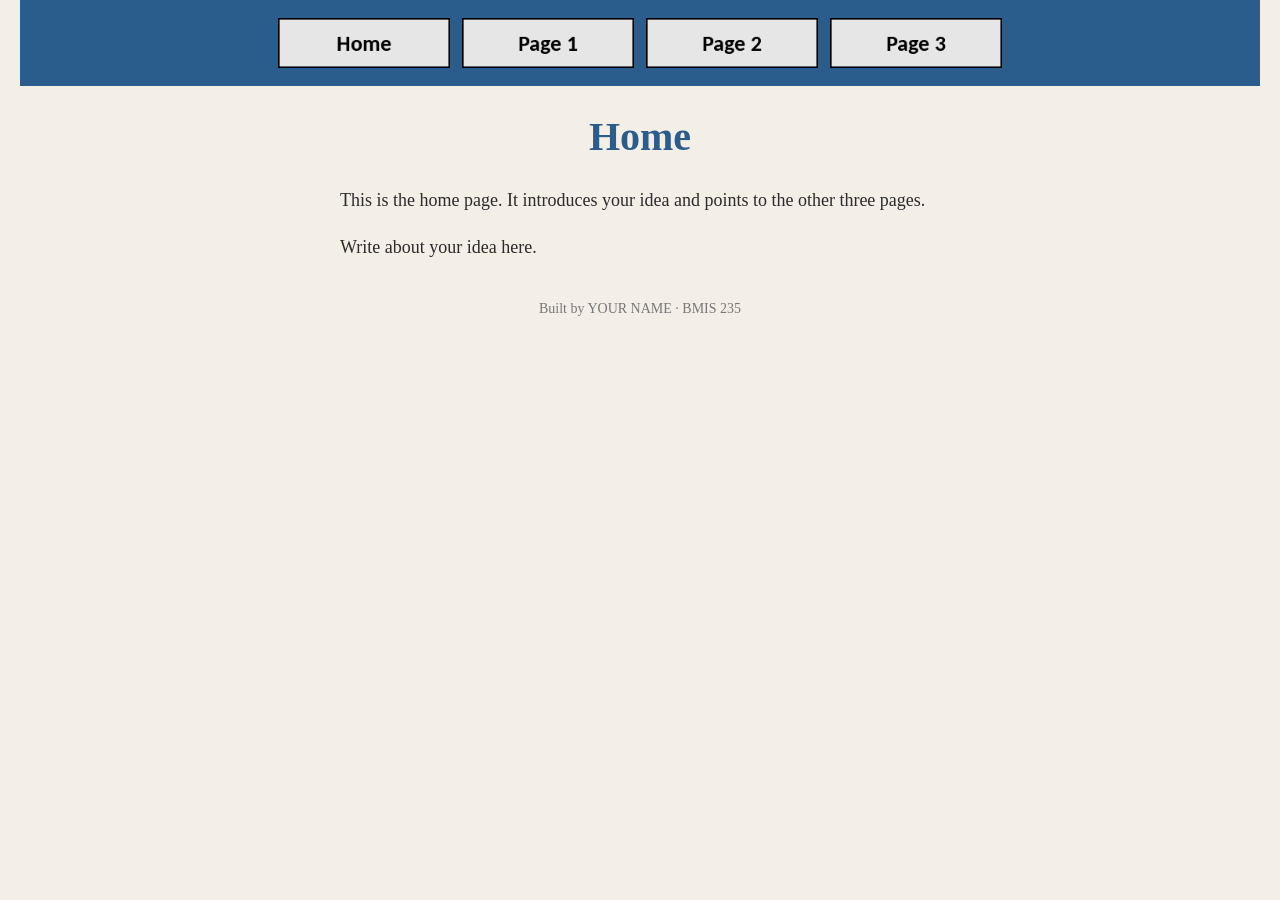
==== index.html @ 7856d3d1 "Initial commit" ====
<!DOCTYPE html>
<!--
  Author: YOUR NAME
  GU username: YOUR-GU-USERNAME
  Course: BMIS 235 - HTML-3
-->
<html lang="en">
<head>
<meta charset="utf-8">
<meta name="author" content="YOUR NAME">
<title>Home</title>

<!-- this one line connects the page to the stylesheet -->
<link rel="stylesheet" href="styles.css">
</head>
<body>

<!-- ===== MENU ============================================================
     The menu is four links. Each link wraps an image instead of words.
     Build it once on this page, check that every link works,
     then copy the whole <nav> block and paste it over the menu on the
     other three pages, so every page has the exact same menu.
     ===================================================================== -->
<nav>
    <a href="index.html"><img src="img/home.png" alt="Home"></a>
    <a href="page1.html"><img src="img/page1.png" alt="Page 1"></a>
    <a href="page2.html"><img src="img/page2.png" alt="Page 2"></a>
    <a href="page3.html"><img src="img/page3.png" alt="Page 3"></a>
</nav>

<h1>Home</h1>
<p>This is the home page. It introduces your idea and points to the other three pages.</p>
<p>Write about your idea here.</p>

<!-- ===== SHOWCASE ======================================================
     This box is empty on purpose. In Part 7 you paste an interactive
     graphic BETWEEN the opening <div> and the closing </div> below.
     ===================================================================== -->
<div class="showcase"></div>

<!-- Footer: fill in your name -->
<footer>Built by YOUR NAME &middot; BMIS 235</footer>

</body>
</html>
---- styles.css ----
/* =====================================================================
   styles.css  ·  YOUR BRAND
   ---------------------------------------------------------------------
   This one file is your brand guide. Every page that links to it gets
   the same font, the same colors and the same spacing.
   Change a color here once, and every page changes.

   Use the same font and colors you picked for your Excel menu images,
   so the menu and the pages look like one brand.
   ===================================================================== */

body {
    font-family: Georgia, "Times New Roman", serif;
    background-color: #f4efe6;
    color: #2b2b2b;
    margin: 0;
    padding: 0 20px 40px 20px;
}

/* the menu at the top of every page */
nav {
    background-color: #2b5d8c;
    padding: 14px;
    text-align: center;
}

/* every image inside the menu is forced to the same height.
   If your images still look different sizes, their WIDTHS are
   different: go back to Excel and make every cell the same size. */
nav img {
    height: 50px;
    margin: 4px;
    vertical-align: middle;
}

/* no underline or border around the image links */
nav a {
    text-decoration: none;
}

h1 {
    color: #2b5d8c;
    text-align: center;
    font-size: 40px;
}

p {
    max-width: 600px;
    margin: 20px auto;
    font-size: 18px;
    line-height: 1.5;
}

footer {
    text-align: center;
    font-size: 14px;
    color: #777777;
    margin-top: 40px;
}
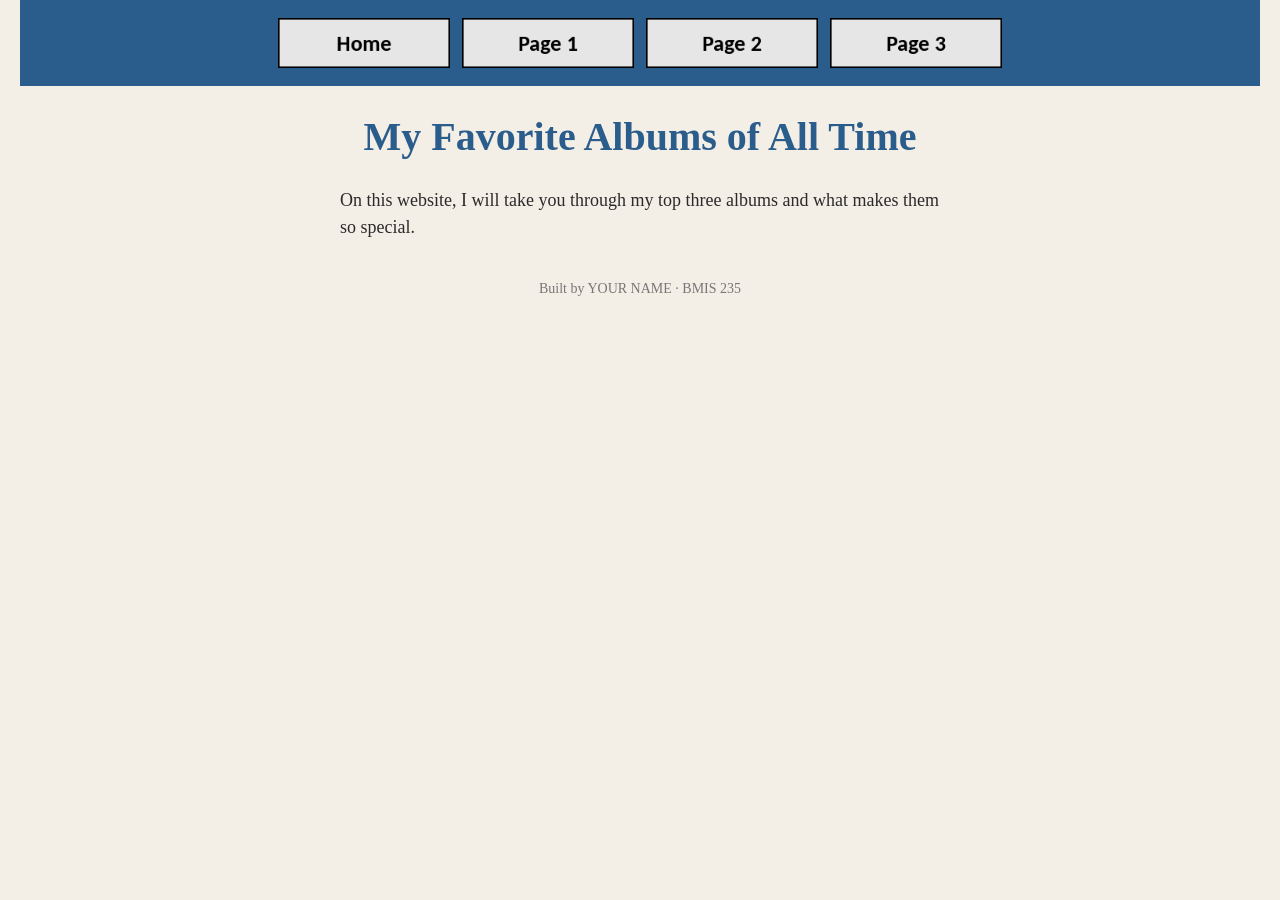
==== commit aa229036: "Update index.html" ====
--- a/index.html
+++ b/index.html
@@ -1,13 +1,13 @@
 <!DOCTYPE html>
 <!--
-  Author: YOUR NAME
-  GU username: YOUR-GU-USERNAME
+  Author: Zach Wilson
+  GU username: Zwilson2
   Course: BMIS 235 - HTML-3
 -->
 <html lang="en">
 <head>
 <meta charset="utf-8">
-<meta name="author" content="YOUR NAME">
+<meta name="author" content="Zach Wilson">
 <title>Home</title>
 
 <!-- this one line connects the page to the stylesheet -->
@@ -23,14 +23,13 @@
      ===================================================================== -->
 <nav>
     <a href="index.html"><img src="img/home.png" alt="Home"></a>
-    <a href="page1.html"><img src="img/page1.png" alt="Page 1"></a>
-    <a href="page2.html"><img src="img/page2.png" alt="Page 2"></a>
-    <a href="page3.html"><img src="img/page3.png" alt="Page 3"></a>
+    <a href="gotgh.html"><img src="img/page1.png" alt="Page 1"></a>
+    <a href="afut.html"><img src="img/page2.png" alt="Page 2"></a>
+    <a href="punisher.html"><img src="img/page3.png" alt="Page 3"></a>
 </nav>
 
-<h1>Home</h1>
-<p>This is the home page. It introduces your idea and points to the other three pages.</p>
-<p>Write about your idea here.</p>
+<h1>My Favorite Albums of All Time</h1>
+<p>On this website, I will take you through my top three albums and what makes them so special.</p>
 
 <!-- ===== SHOWCASE ======================================================
      This box is empty on purpose. In Part 7 you paste an interactive
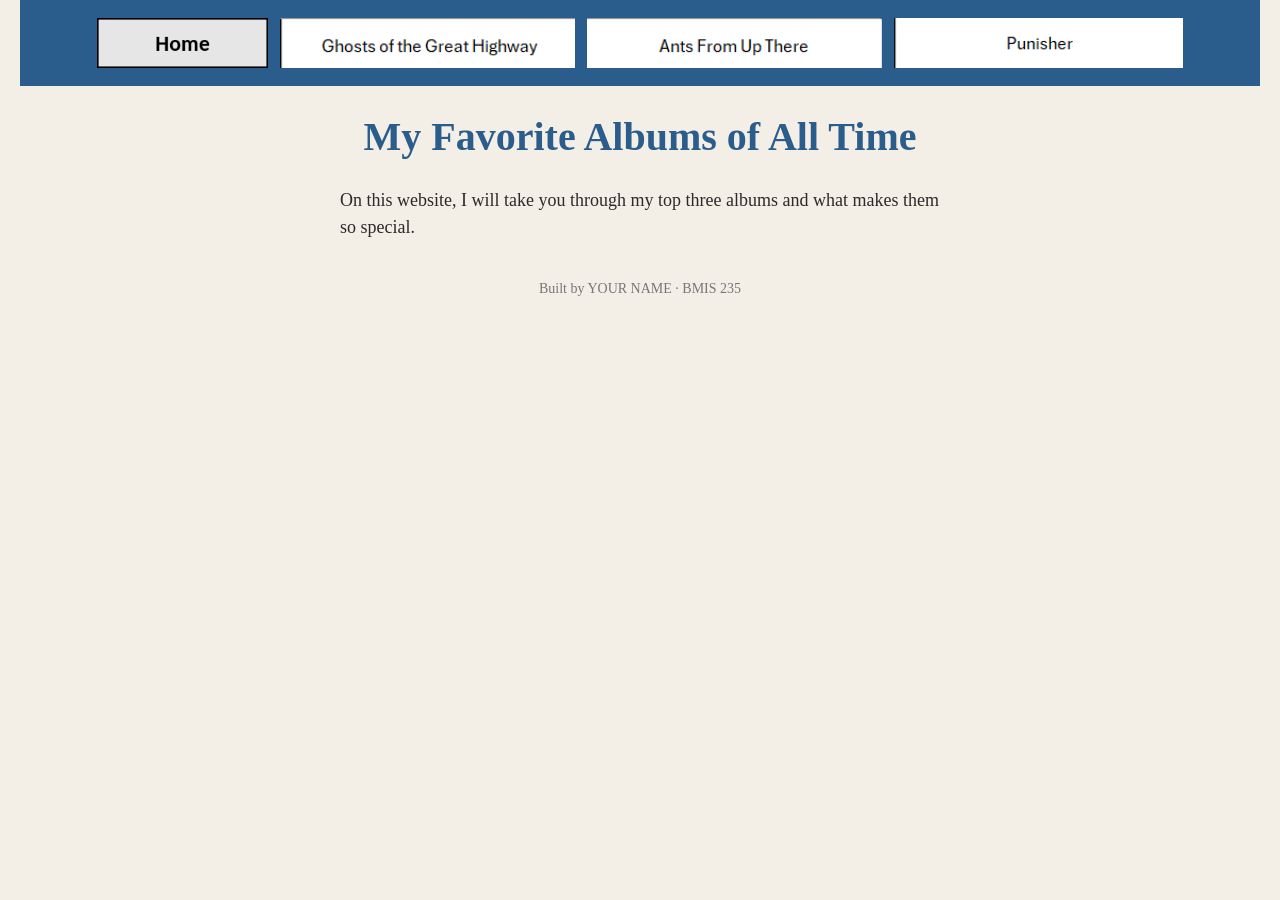
==== commit 08549e83: "Update index.html" ====
--- a/index.html
+++ b/index.html
@@ -23,9 +23,9 @@
      ===================================================================== -->
 <nav>
     <a href="index.html"><img src="img/home.png" alt="Home"></a>
-    <a href="gotgh.html"><img src="img/page1.png" alt="Page 1"></a>
-    <a href="afut.html"><img src="img/page2.png" alt="Page 2"></a>
-    <a href="punisher.html"><img src="img/page3.png" alt="Page 3"></a>
+    <a href="gotgh.html"><img src="img/gotgh.png" alt="Ghosts of the Great Highway Button"></a>
+    <a href="afut.html"><img src="img/afut.png" alt=Ants From Up There Button"></a>
+    <a href="punisher.html"><img src="img/punisher.png" alt="Punisher Button"></a>
 </nav>
 
 <h1>My Favorite Albums of All Time</h1>
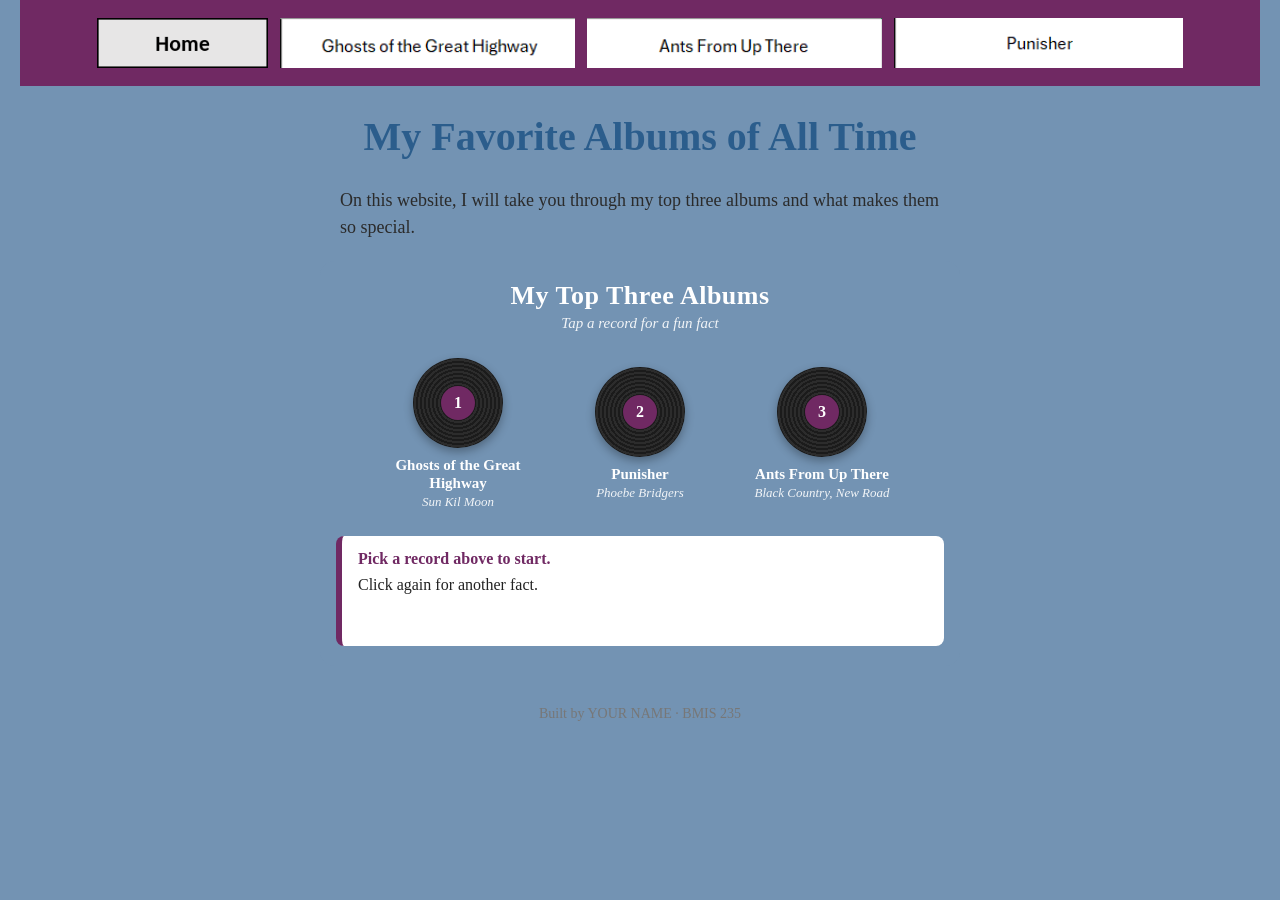
==== commit 185d50f9: "Update index.html" ====
--- a/index.html
+++ b/index.html
@@ -35,7 +35,243 @@
      This box is empty on purpose. In Part 7 you paste an interactive
      graphic BETWEEN the opening <div> and the closing </div> below.
      ===================================================================== -->
-<div class="showcase"></div>
+<div class="showcase"><!-- HTML: a heading, three clickable record buttons (one per album), and a box that shows the fun fact -->
+<div class="sc-wrap" id="sc-albums">
+  <div class="sc-title">My Top Three Albums</div>
+  <div class="sc-hint">Tap a record for a fun fact</div>
+  <div class="sc-records">
+    <button class="sc-record" type="button" data-album="0" aria-label="Fun fact about Ghosts of the Great Highway">
+      <span class="sc-disc"><span class="sc-label">1</span></span>
+      <span class="sc-name">Ghosts of the Great Highway</span>
+      <span class="sc-artist">Sun Kil Moon</span>
+    </button>
+    <button class="sc-record" type="button" data-album="1" aria-label="Fun fact about Punisher">
+      <span class="sc-disc"><span class="sc-label">2</span></span>
+      <span class="sc-name">Punisher</span>
+      <span class="sc-artist">Phoebe Bridgers</span>
+    </button>
+    <button class="sc-record" type="button" data-album="2" aria-label="Fun fact about Ants From Up There">
+      <span class="sc-disc"><span class="sc-label">3</span></span>
+      <span class="sc-name">Ants From Up There</span>
+      <span class="sc-artist">Black Country, New Road</span>
+    </button>
+  </div>
+  <div class="sc-fact" aria-live="polite">
+    <div class="sc-fact-head">Pick a record above to start.</div>
+    <div class="sc-fact-text">Click again for another fact.</div>
+  </div>
+</div>
+
+<!-- CSS: styles for the showcase only. Every rule starts with .showcase so nothing else on the page changes -->
+<style>
+  .showcase .sc-wrap {
+    box-sizing: border-box;
+    width: 100%;
+    max-width: 640px;
+    max-height: 500px;
+    margin: 0 auto;
+    padding: 20px 16px;
+    font-family: "Times New Roman", Times, serif;
+    color: #ffffff;
+    background: #7393B3;
+    border-radius: 14px;
+    text-align: center;
+    overflow: hidden;
+  }
+  .showcase .sc-wrap * {
+    box-sizing: border-box;
+  }
+  .showcase .sc-title {
+    font-size: 26px;
+    font-weight: bold;
+    letter-spacing: 0.5px;
+  }
+  .showcase .sc-hint {
+    font-size: 15px;
+    font-style: italic;
+    margin: 4px 0 16px;
+    opacity: 0.9;
+  }
+  .showcase .sc-records {
+    display: flex;
+    justify-content: center;
+    gap: 12px;
+  }
+  .showcase .sc-record {
+    flex: 1 1 0;
+    max-width: 170px;
+    padding: 8px 4px;
+    border: 2px solid transparent;
+    border-radius: 10px;
+    background: transparent;
+    color: #ffffff;
+    font-family: "Times New Roman", Times, serif;
+    cursor: pointer;
+    transition: transform 0.2s ease, border-color 0.2s ease, background 0.2s ease;
+  }
+  .showcase .sc-record:hover,
+  .showcase .sc-record:focus-visible {
+    transform: translateY(-4px);
+    border-color: #ffffff;
+    outline: none;
+  }
+  .showcase .sc-record.sc-active {
+    background: rgba(112, 41, 99, 0.35);
+    border-color: #702963;
+  }
+  .showcase .sc-disc {
+    display: flex;
+    align-items: center;
+    justify-content: center;
+    width: 90px;
+    height: 90px;
+    margin: 0 auto 8px;
+    border-radius: 50%;
+    background:
+      repeating-radial-gradient(circle, #1b1b1b 0 2px, #2c2c2c 2px 4px);
+    box-shadow: 0 4px 10px rgba(0, 0, 0, 0.3);
+  }
+  .showcase .sc-record.sc-active .sc-disc {
+    animation: sc-spin 2.5s linear infinite;
+  }
+  .showcase .sc-label {
+    display: flex;
+    align-items: center;
+    justify-content: center;
+    width: 34px;
+    height: 34px;
+    border-radius: 50%;
+    background: #702963;
+    color: #ffffff;
+    font-size: 16px;
+    font-weight: bold;
+  }
+  .showcase .sc-name {
+    display: block;
+    font-size: 15px;
+    font-weight: bold;
+    line-height: 1.2;
+  }
+  .showcase .sc-artist {
+    display: block;
+    font-size: 13px;
+    font-style: italic;
+    margin-top: 2px;
+    opacity: 0.9;
+  }
+  .showcase .sc-fact {
+    min-height: 110px;
+    margin-top: 16px;
+    padding: 14px 16px;
+    background: #ffffff;
+    color: #222222;
+    border-left: 6px solid #702963;
+    border-radius: 8px;
+    text-align: left;
+  }
+  .showcase .sc-fact-head {
+    font-size: 16px;
+    font-weight: bold;
+    color: #702963;
+    margin-bottom: 6px;
+  }
+  .showcase .sc-fact-text {
+    font-size: 16px;
+    line-height: 1.4;
+  }
+  .showcase .sc-fact.sc-pop {
+    animation: sc-pop 0.35s ease;
+  }
+  @keyframes sc-spin {
+    to { transform: rotate(360deg); }
+  }
+  @keyframes sc-pop {
+    0% { transform: scale(0.97); opacity: 0.4; }
+    100% { transform: scale(1); opacity: 1; }
+  }
+  @media (max-width: 480px) {
+    .showcase .sc-wrap { padding: 16px 10px; }
+    .showcase .sc-title { font-size: 22px; }
+    .showcase .sc-records { gap: 6px; }
+    .showcase .sc-disc { width: 64px; height: 64px; }
+    .showcase .sc-label { width: 24px; height: 24px; font-size: 13px; }
+    .showcase .sc-name { font-size: 13px; }
+    .showcase .sc-artist { font-size: 11px; }
+    .showcase .sc-fact { min-height: 120px; padding: 12px; }
+    .showcase .sc-fact-text { font-size: 15px; }
+  }
+</style>
+
+<!-- JavaScript: holds the fun facts and shows the next one each time a record is clicked -->
+<script>
+  (function () {
+    var root = document.getElementById("sc-albums");
+    if (!root) return;
+
+    var albums = [
+      {
+        title: "Ghosts of the Great Highway (2003)",
+        facts: [
+          "Sun Kil Moon is named after Korean boxer Sung-Kil Moon.",
+          "Before Sun Kil Moon, Mark Kozelek led the band Red House Painters.",
+          "\"Salvador Sanchez\" is about the Mexican boxing champ who died in a car crash at just 23.",
+          "\"Duk Koo Kim\" runs over 14 minutes and is named for a Korean boxer who died after a 1982 title fight.",
+          "\"Carry Me Ohio\" nods to Kozelek's roots in Massillon, Ohio.",
+          "Kozelek had a small acting role as a band member in the movie Almost Famous."
+        ]
+      },
+      {
+        title: "Punisher (2020)",
+        facts: [
+          "\"Punisher\" is slang for a fan who talks your ear off. The title track imagines Phoebe as that fan meeting Elliott Smith.",
+          "The album came out a day earlier than planned, in June 2020.",
+          "Punisher earned a Grammy nomination for Best Alternative Music Album, and Phoebe was up for Best New Artist.",
+          "\"Kyoto\" started out as a slow ballad before becoming the upbeat song on the album.",
+          "\"I Know the End\" builds into a huge finale that ends in a scream.",
+          "Phoebe is also one third of boygenius, with Julien Baker and Lucy Dacus."
+        ]
+      },
+      {
+        title: "Ants From Up There (2022)",
+        facts: [
+          "Singer Isaac Wood announced he was leaving the band just four days before the album came out.",
+          "Closing track \"Basketball Shoes\" runs nearly 13 minutes and was played live for years before it was recorded.",
+          "\"Chaos Space Marine\" is named after a Warhammer 40,000 figure.",
+          "The Concorde jet comes up again and again, including in the song \"Concorde.\"",
+          "Black Country, New Road had seven members when they made the record.",
+          "It was only their second album, released about a year after their debut, For the First Time."
+        ]
+      }
+    ];
+
+    var buttons = root.querySelectorAll(".sc-record");
+    var box = root.querySelector(".sc-fact");
+    var head = root.querySelector(".sc-fact-head");
+    var text = root.querySelector(".sc-fact-text");
+    var next = [0, 0, 0];
+
+    function showFact(i) {
+      var album = albums[i];
+      var n = next[i];
+      head.textContent = album.title + " — fact " + (n + 1) + " of " + album.facts.length;
+      text.textContent = album.facts[n];
+      next[i] = (n + 1) % album.facts.length;
+
+      for (var b = 0; b < buttons.length; b++) {
+        buttons[b].classList.toggle("sc-active", b === i);
+      }
+      box.classList.remove("sc-pop");
+      void box.offsetWidth;
+      box.classList.add("sc-pop");
+    }
+
+    for (var k = 0; k < buttons.length; k++) {
+      buttons[k].addEventListener("click", function () {
+        showFact(Number(this.getAttribute("data-album")));
+      });
+    }
+  })();
+</script></div>
 
 <!-- Footer: fill in your name -->
 <footer>Built by YOUR NAME &middot; BMIS 235</footer>
--- a/styles.css
+++ b/styles.css
@@ -11,7 +11,7 @@
 
 body {
     font-family: Georgia, "Times New Roman", serif;
-    background-color: #f4efe6;
+    background-color: #7393B3;
     color: #2b2b2b;
     margin: 0;
     padding: 0 20px 40px 20px;
@@ -19,7 +19,7 @@
 
 /* the menu at the top of every page */
 nav {
-    background-color: #2b5d8c;
+    background-color: #702963;
     padding: 14px;
     text-align: center;
 }
